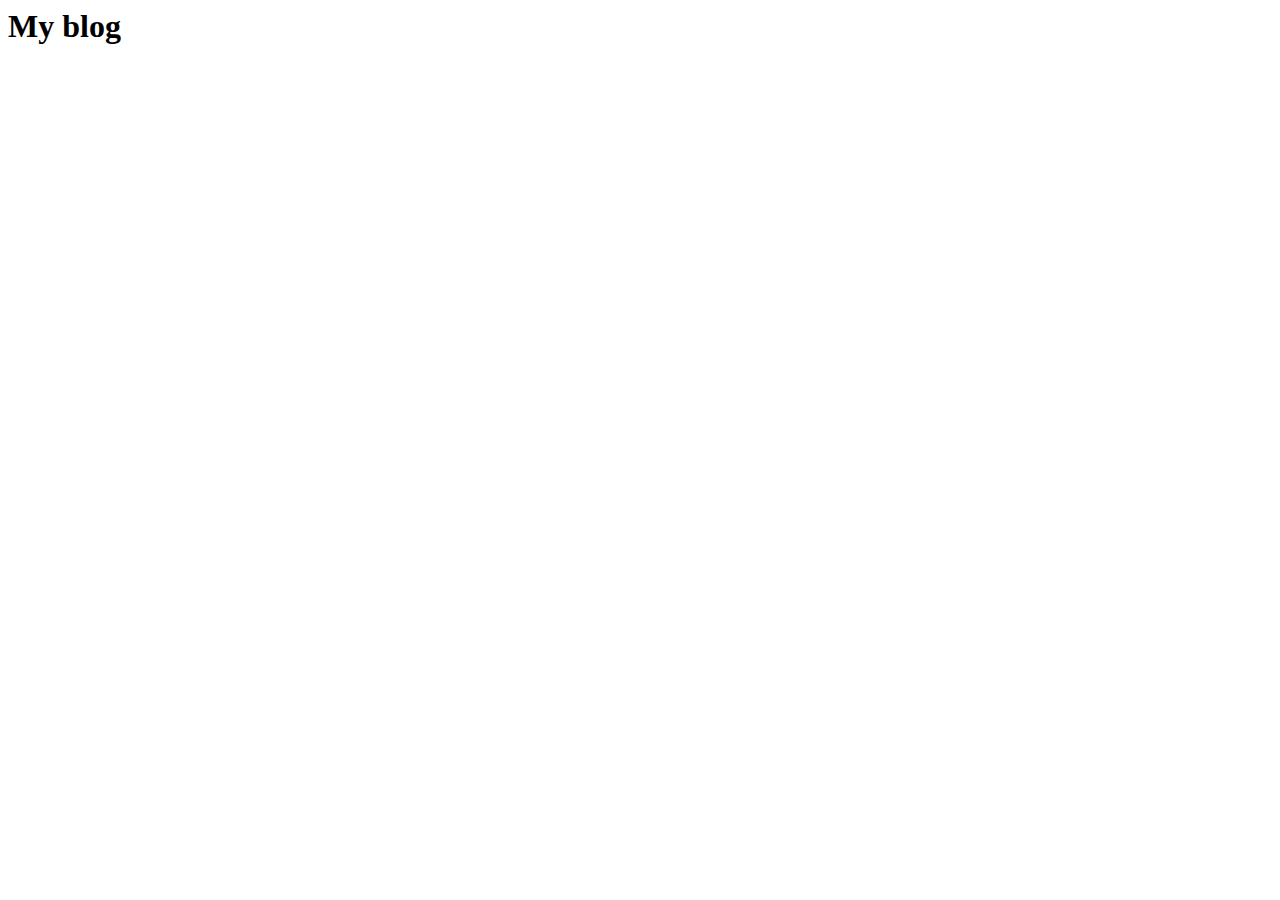
==== index.html @ a5f98480 "author and date" ====
<html lang="en">
<head>
    <meta charset="UTF-8">
    <meta name="viewport" content="width=device-width, initial-scale=1.0">
    <title>Document</title>
    <link rel="stylesheet" href="css/style.css">
</head>
<body>
    <h1>My blog</h1>
    <div id="blog-post">
        <div class="blog-post">
            <h2><span class="title"></span></h2>
            <p><span class="author" class="date"></span></p>
         </div>
    </div>
    <script src="js/posts.js"></script>
</body>
</html>
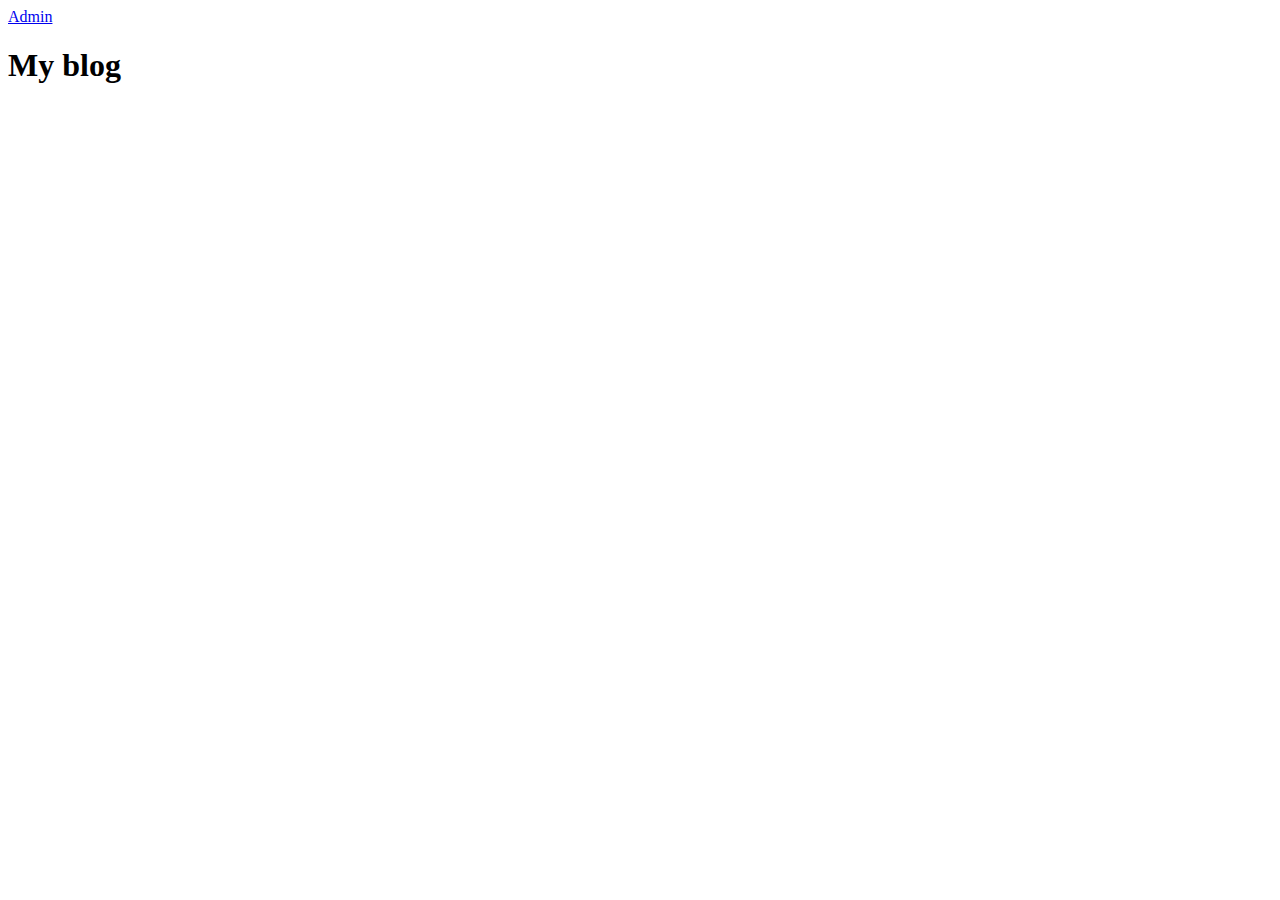
==== commit 91ea4f18: "done with the index.html" ====
--- a/index.html
+++ b/index.html
@@ -4,14 +4,17 @@
     <meta name="viewport" content="width=device-width, initial-scale=1.0">
     <title>Document</title>
     <link rel="stylesheet" href="css/style.css">
+    <a href="admin/index.html">Admin</a>
 </head>
 <body>
-    <h1>My blog</h1>
-    <div id="blog-post">
+   <h1>My blog</h1>
+   <!--  <div id="blog-post">
         <div class="blog-post">
             <h2><span class="title"></span></h2>
             <p><span class="author" class="date"></span></p>
-         </div>
+            <p><b>tags:</b><span class="tags"></span></p>
+            <p><span class="content"></span></p>
+         </div>-->
     </div>
     <script src="js/posts.js"></script>
 </body>
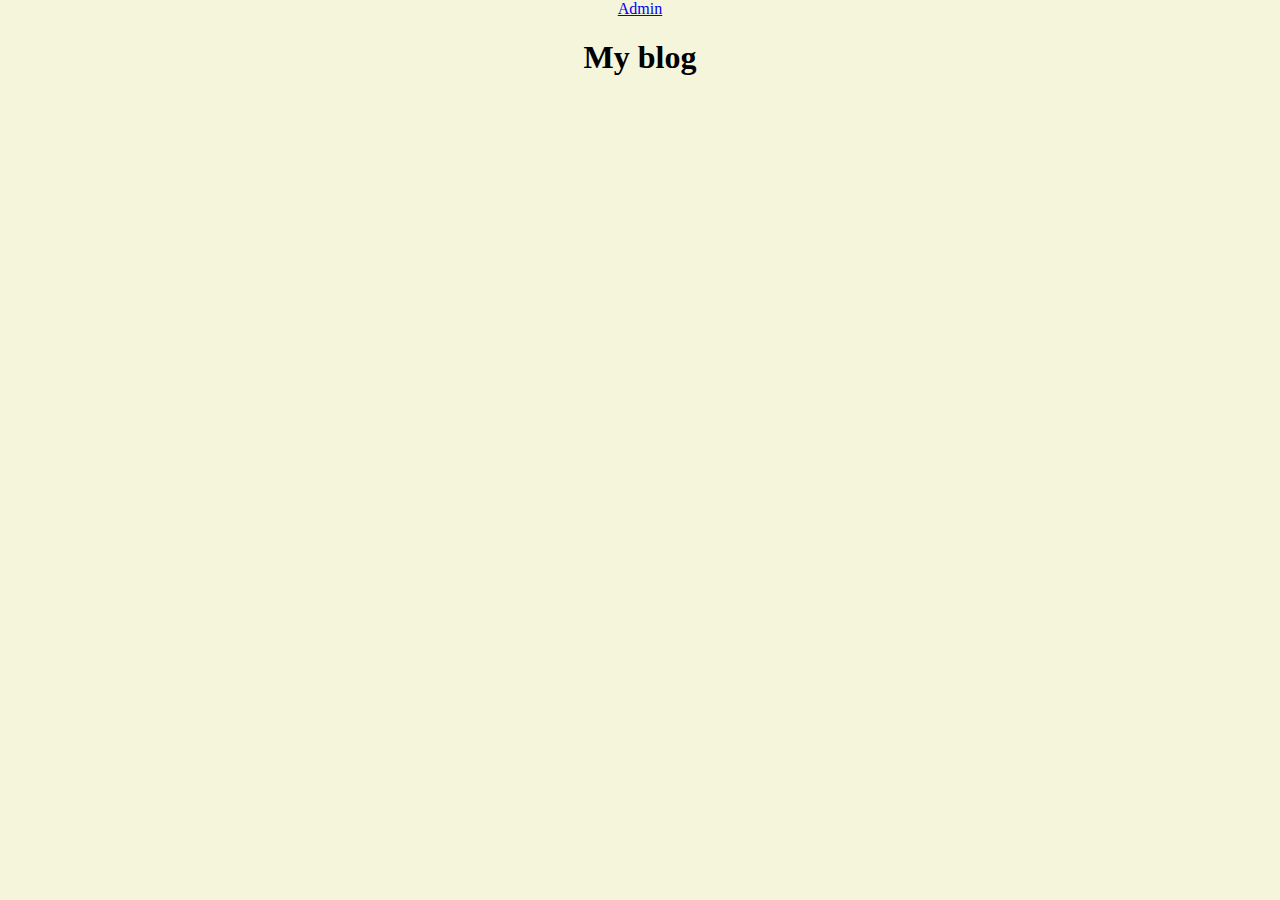
==== commit 4571289f: "blev fel med posts" ====
--- a/index.html
+++ b/index.html
@@ -8,8 +8,8 @@
 </head>
 <body>
    <h1>My blog</h1>
-   <!--  <div id="blog-post">
-        <div class="blog-post">
+   <div id="blog-posts">
+       <!--   <div class="blog-post">
             <h2><span class="title"></span></h2>
             <p><span class="author" class="date"></span></p>
             <p><b>tags:</b><span class="tags"></span></p>
--- a/css/style.css
+++ b/css/style.css
@@ -0,0 +1,18 @@
+body {
+  background-color: beige;
+  margin: 0;
+  padding: 0;
+  display: flex;
+  flex-direction: column;
+  align-items: center;
+  justify-content: center;
+}
+
+#blog-post{
+  width: 80%;
+  max-width: 600px;
+}
+
+.blog-post {
+  border-bottom: 2px solid grey;
+}